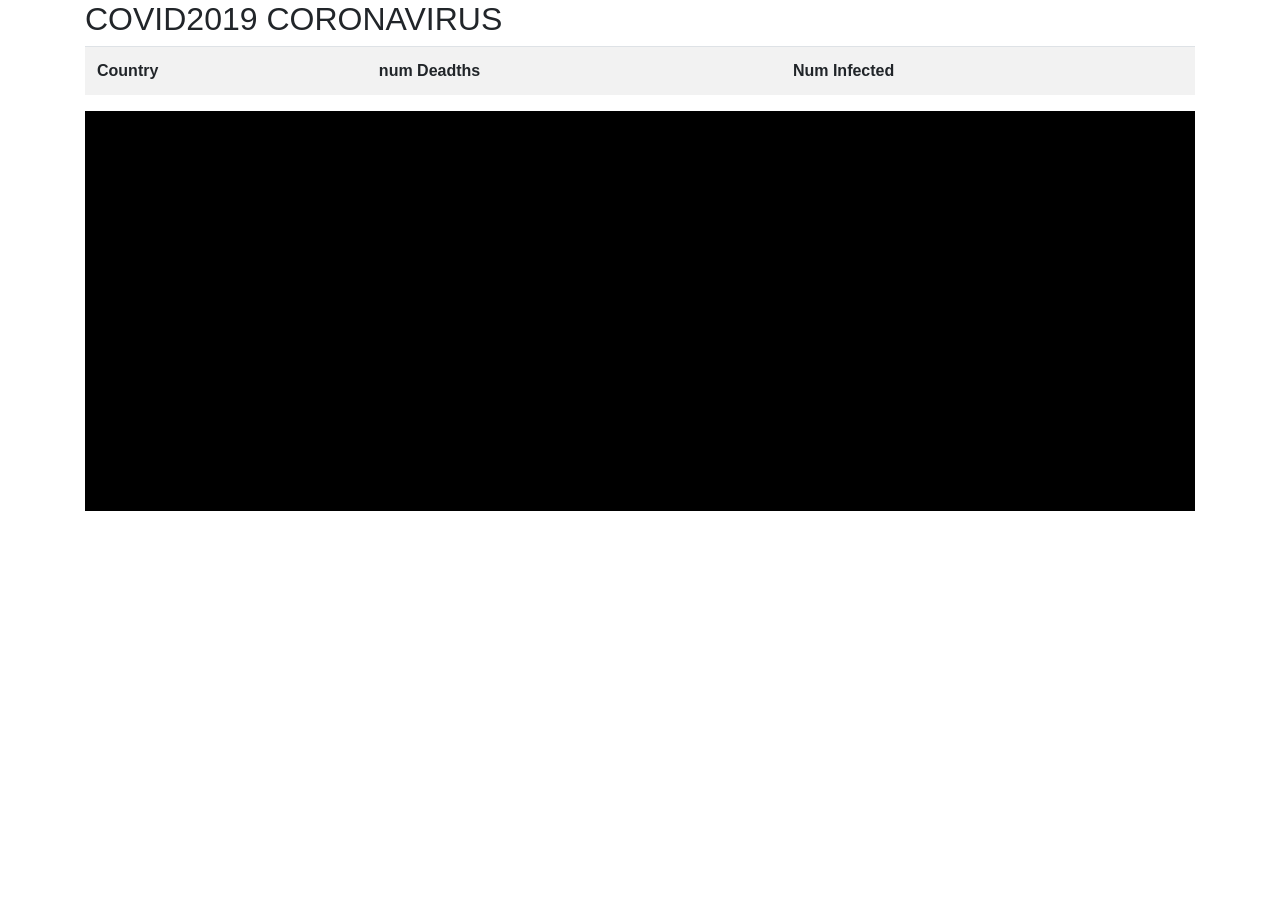
==== src/main/resources/static/index.html @ b10bbeef "controllers all" ====
<!DOCTYPE html>
<!--
Copyright (C) 2016 Pivotal Software, Inc.

This program is free software: you can redistribute it and/or modify
it under the terms of the GNU General Public License as published by
the Free Software Foundation, either version 3 of the License, or
(at your option) any later version.

This program is distributed in the hope that it will be useful,
but WITHOUT ANY WARRANTY; without even the implied warranty of
MERCHANTABILITY or FITNESS FOR A PARTICULAR PURPOSE.  See the
GNU General Public License for more details.

You should have received a copy of the GNU General Public License
along with this program.  If not, see <http://www.gnu.org/licenses/>.
-->
<html>
    <head>
        <title>TODO supply a title</title>
        <meta charset="UTF-8">
        <meta name="viewport" content="width=device-width, initial-scale=1.0">
        <script src="https://ajax.aspnetcdn.com/ajax/jQuery/jquery-3.4.1.min.js"></script>
        <!-- Latest compiled and minified CSS -->
        <link rel="stylesheet" href="https://maxcdn.bootstrapcdn.com/bootstrap/4.0.0/css/bootstrap.min.css" integrity="sha384-Gn5384xqQ1aoWXA+058RXPxPg6fy4IWvTNh0E263XmFcJlSAwiGgFAW/dAiS6JXm" crossorigin="anonymous">
        <script src="/app.js"></script>
        <script src="/map.js"></script>
        <link rel="stylesheet" href="styles.css"/>

    </head>



    <body onload="app.cargarAll()">
        <div class="container">
            <h2>COVID2019 CORONAVIRUS</h2>

            <table class="table table-striped">
                <thread class="thead-dark">
                    <tr>
                        <th scope="col">Country </th>
                        <th scope="col">num Deadths</th>
                        <th scope="col">Num Infected</th>
                    </tr>
                </thread>
                <tbody id ="filasPaises"></tbody>
            </table>
            <div id="map"></div>
        </div>
    </body>
</html>
---- src/main/resources/static/styles.css ----
#map {
    height: 400px;
    width: 100%;
    background-color: black;
}
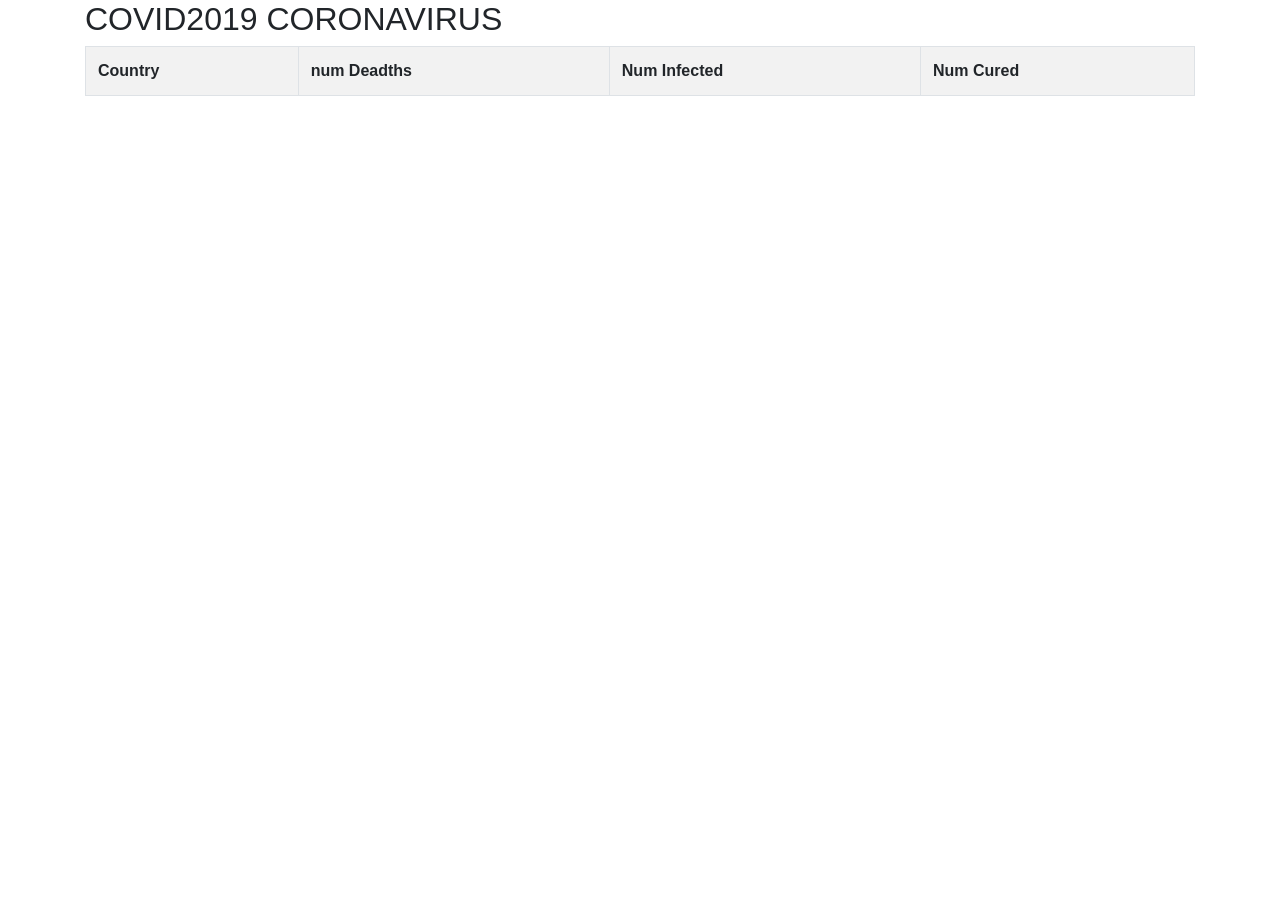
==== commit dbd1de7e: "info complete" ====
--- a/src/main/resources/static/index.html
+++ b/src/main/resources/static/index.html
@@ -25,27 +25,57 @@
         <link rel="stylesheet" href="https://maxcdn.bootstrapcdn.com/bootstrap/4.0.0/css/bootstrap.min.css" integrity="sha384-Gn5384xqQ1aoWXA+058RXPxPg6fy4IWvTNh0E263XmFcJlSAwiGgFAW/dAiS6JXm" crossorigin="anonymous">
         <script src="/app.js"></script>
         <script src="/map.js"></script>
+        <script src="/api.js"></script>
         <link rel="stylesheet" href="styles.css"/>
 
     </head>
 
 
 
-    <body onload="app.cargarAll()">
+    <body onload="app.cargarAll">
         <div class="container">
             <h2>COVID2019 CORONAVIRUS</h2>
-
-            <table class="table table-striped">
-                <thread class="thead-dark">
-                    <tr>
-                        <th scope="col">Country </th>
-                        <th scope="col">num Deadths</th>
-                        <th scope="col">Num Infected</th>
-                    </tr>
-                </thread>
-                <tbody id ="filasPaises"></tbody>
-            </table>
-            <div id="map"></div>
+            <div class="table-wrapper-scroll-y my-custom-scrollbar ">
+                <table class="table table-bordered table-striped mb-0" >
+                    <thread class="thead-dark">
+                        <tr>
+                            <th scope="col">Country </th>
+                            <th scope="col">num Deadths</th>
+                            <th scope="col">Num Infected</th>
+                            <th scope="col">Num Cured</th>
+                        </tr>
+                    </thread>
+                    <tbody id ="filasPaises"></tbody>
+                </table>
+            </div>
+            <h2 id="countryname" style="text-align: center"></h2>
+            <div id="tabla2" style="display: none" >
+                <div class="col">
+                    <table class="table table-striped" >
+                        <thread class="thead-dark">
+                            <tr>
+                                <th scope="col">Name </th>
+                                <th scope="col">Birth Date</th>
+                            </tr>
+                        </thread>
+                        <tbody id ="info"></tbody>
+                    </table>
+                </div>
+                <div id="map" class="col"></div>
+            </div>
+            <div class="table-wrapper-scroll-y my-custom-scrollbar" id="tabla3" style="display: none">
+                <table class="table table-bordered table-striped mb-0" >
+                    <thread class="thead-dark">
+                        <tr>
+                            <th scope="col">Region </th>
+                            <th scope="col">Num Deadths</th>
+                            <th scope="col">Num Infected</th>
+                            <th scope="col">Num Cured</th>
+                        </tr>
+                    </thread>
+                    <tbody id ="filasProvicias"></tbody>
+                </table>
+            </div>
         </div>
     </body>
 </html>
--- a/src/main/resources/static/styles.css
+++ b/src/main/resources/static/styles.css
@@ -1,5 +1,13 @@
+.my-custom-scrollbar {
+    position: relative;
+    height: 400px;
+    overflow: auto;
+}
+.table-wrapper-scroll-y {
+    display: block;
+}
 #map {
     height: 400px;
     width: 100%;
     background-color: black;
-}+}
